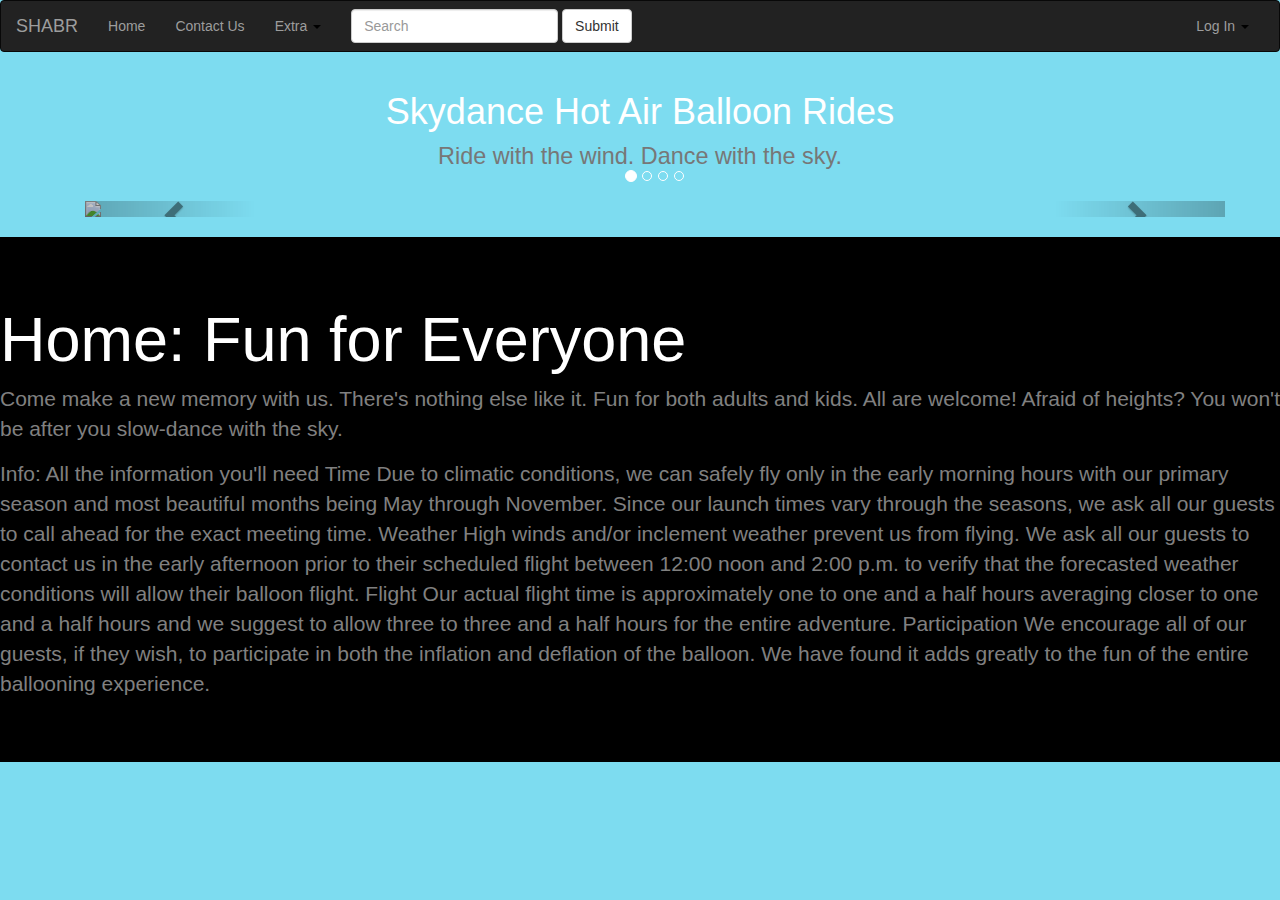
==== index.html @ 3b0f7440 "add link for navbars" ====
<!DOCTYPE html>
<html>

<head>
  <meta charset="UTF-8">
  <meta name="viewport" content="width=device-width, initial-scale=1">
  <title>SHABR</title>
  <!-- Latest compiled and minified CSS -->
  <link rel="stylesheet" href="https://maxcdn.bootstrapcdn.com/bootstrap/3.3.6/css/bootstrap.min.css">

  <!-- jQuery library -->
  <script src="https://ajax.googleapis.com/ajax/libs/jquery/1.12.0/jquery.min.js"></script>

  <!-- Latest compiled JavaScript -->
  <script src="https://maxcdn.bootstrapcdn.com/bootstrap/3.3.6/js/bootstrap.min.js"></script>

  <!--custom-->
  <link rel="stylesheet" href="custom.css">
  <link rel="stylesheet" href="nav.css">
  <script src="script.js"></script>
</head>

<body>
  <!--<nav class="navbar navbar-default">-->
  <nav class="navbar navbar-inverse">
    <div class="container-fluid">
      <div class="navbar-header">
        <button type="button" class="navbar-toggle collapsed" data-toggle="collapse" data-target="#bs-example-navbar-collapse-1" aria-expanded="false">
          <span class="sr-only">Toggle navigation</span>
          <span class="icon-bar"></span>
          <span class="icon-bar"></span>
          <span class="icon-bar"></span>
        </button>
        <a class="navbar-brand" href="#">SHABR</a>
      </div>

      <!-- Collect the nav links, forms, and other content for toggling -->

      <div class="collapse navbar-collapse" id="bs-example-navbar-collapse-1">
        <ul class="nav navbar-nav">
          <li><a href="index.html">Home</a></li>
          <li><a href="contact.html">Contact Us</a></li>
          <li class="dropdown">
            <a href="#" class="dropdown-toggle" data-toggle="dropdown" role="button" aria-haspopup="true" aria-expanded="false">Extra <span class="caret"></span></a>
            <ul class="dropdown-menu">
              <li><a href="testimonials.html">Testimonials</a></li>
              <li><a href="donation.html">Donation</a></li>
            </ul>
          </li>
        </ul>
        <form class="navbar-form navbar-left" role="search">
          <div class="form-group">
            <input type="text" class="form-control" placeholder="Search">
          </div>
          <button type="submit" class="btn btn-default">Submit</button>
        </form>
        <ul class="nav navbar-nav navbar-right">
          <li class="dropdown">
            <a href="#" class="dropdown-toggle" data-toggle="dropdown" role="button" aria-haspopup="true" aria-expanded="false">Log In <span class="caret"></span></a>
            <ul class="dropdown-menu">
              <li class="log"><a href="signup.html">Sign Up</a></li>
              <li class="log"><a href="login.html">Login</a></li>
              <li role="separator" class="divider"></li>
              <li class="log"><a href="creators.html">Creators of SHABR</a></li>
            </ul>
          </li>
        </ul>
      </div>
    </div>
  </nav>
  <div class="container">
    <h1 class="text-center">Skydance Hot Air Balloon Rides<small> <br> Ride with the wind. Dance with the sky.</small></h1>



    <br>

    <div class="container">
      <div id="myCarousel" class="carousel slide" data-ride="carousel">
        <!-- Indicators -->
        <ol class="carousel-indicators">
          <li data-target="#myCarousel" data-slide-to="0" class="active"></li>
          <li data-target="#myCarousel" data-slide-to="1"></li>
          <li data-target="#myCarousel" data-slide-to="2"></li>
          <li data-target="#myCarousel" data-slide-to="3"></li>
        </ol>

        <!-- Wrapper for slides -->
        <div class="carousel-inner" role="listbox">
          <div class="item active">
            <img src="img/balloon-1.jpg">
          </div>

          <div class="item">
            <img src="img/balloon-2.jpg">
          </div>



          <div class="item">
            <img src="img/balloon-5.jpg">
          </div>

          <div class="item">
            <img src="img/balloon-3.jpg">
          </div>

          <div class="item">
            <img src="img/balloon-4.jpg">
          </div>


          <!-- Left and right controls -->
          <a class="left carousel-control" href="#myCarousel" role="button" data-slide="prev">
            <span class="glyphicon glyphicon-chevron-left" aria-hidden="true"></span>
            <span class="sr-only">Previous</span>
          </a>
          <a class="right carousel-control" href="#myCarousel" role="button" data-slide="next">
            <span class="glyphicon glyphicon-chevron-right" aria-hidden="true"></span>
            <span class="sr-only">Next</span>
          </a>
        </div>
      </div>
      <br>
    </div>
    </div>
    <div class="jumbotron">
      <h1>Home: Fun for Everyone</h1>
      <p>Come make a new memory with us. There's nothing else like it. Fun for both adults and kids. All are welcome! Afraid of heights? You won't be after you slow-dance with the sky.</p>
      <p>Info: All the information you'll need Time Due to climatic conditions, we can safely fly only in the early morning hours with our primary season and most beautiful months being May through November. Since our launch times vary through the seasons,
        we ask all our guests to call ahead for the exact meeting time. Weather High winds and/or inclement weather prevent us from flying. We ask all our guests to contact us in the early afternoon prior to their scheduled flight between 12:00 noon and
        2:00 p.m. to verify that the forecasted weather conditions will allow their balloon flight. Flight Our actual flight time is approximately one to one and a half hours averaging closer to one and a half hours and we suggest to allow three to three
        and a half hours for the entire adventure. Participation We encourage all of our guests, if they wish, to participate in both the inflation and deflation of the balloon. We have found it adds greatly to the fun of the entire ballooning experience.</p>
    </div>

</body>

</html>
---- custom.css ----
.title {
    text-align: center;
}

body {
    background-color: #7DDCF0;
    font-family: 'Raleway', sans-serif;
}

h1 {
    color: white;
    font-family: 'Raleway', sans-serif;
}

p {
    color: gray;
    font-family: 'Raleway', sans-serif;
}

.jumbotron {
    background-color: black;
    color: white;
    font-family: 'Raleway', sans-serif;
    width: 100%;
}

#contacth1 {
    color: purple;
    text-align: center;
    font-size: 60px;
    font-family: 'Raleway', sans-serif;
}

#address {
    font-size: 30px;
    text-align: center;
    font-family: 'Raleway', sans-serif;
}

footer {
    text-align: center;
}

span {
    color: black;
}
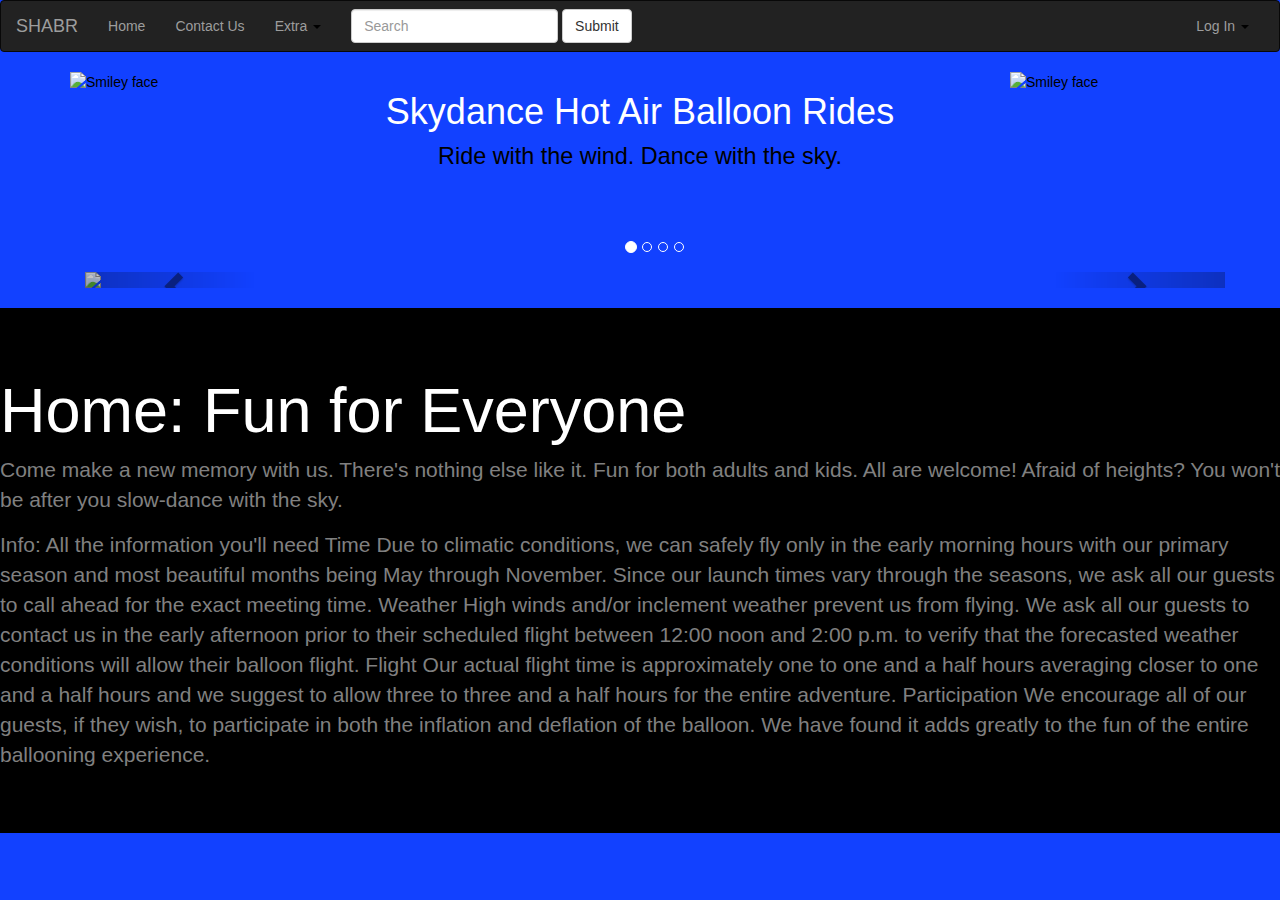
==== commit dc0decfc: "fix home page" ====
--- a/index.html
+++ b/index.html
@@ -69,7 +69,10 @@
     </div>
   </nav>
   <div class="container">
-    <h1 class="text-center">Skydance Hot Air Balloon Rides<small> <br> Ride with the wind. Dance with the sky.</small></h1>
+   <span>
+     <img class="logo" src="https://farm3.staticflickr.com/2433/3776502226_5a8ac389bf_o_d.png" alt="Smiley face" height="200" width="200">
+      <img class="logo2" src="https://farm3.staticflickr.com/2433/3776502226_5a8ac389bf_o_d.png" alt="Smiley face" height="200" width="200">
+   </span> <h1 class="text-center">Skydance Hot Air Balloon Rides<small id="subhead"> <br> Ride with the wind. Dance with the sky.</small></h1>
 
 
 
--- a/custom.css
+++ b/custom.css
@@ -3,7 +3,8 @@
 }
 
 body {
-    background-color: #7DDCF0;
+    background-color: #1241FF;
+    
     font-family: 'Raleway', sans-serif;
 }
 
@@ -25,7 +26,7 @@
 }
 
 #contacth1 {
-    color: purple;
+
     text-align: center;
     font-size: 60px;
     font-family: 'Raleway', sans-serif;
@@ -44,3 +45,15 @@
 span {
     color: black;
 }
+
+.logo {
+    float: right;
+}
+
+.logo2 {
+    float: left;
+}
+
+#subhead {
+    color: black;
+}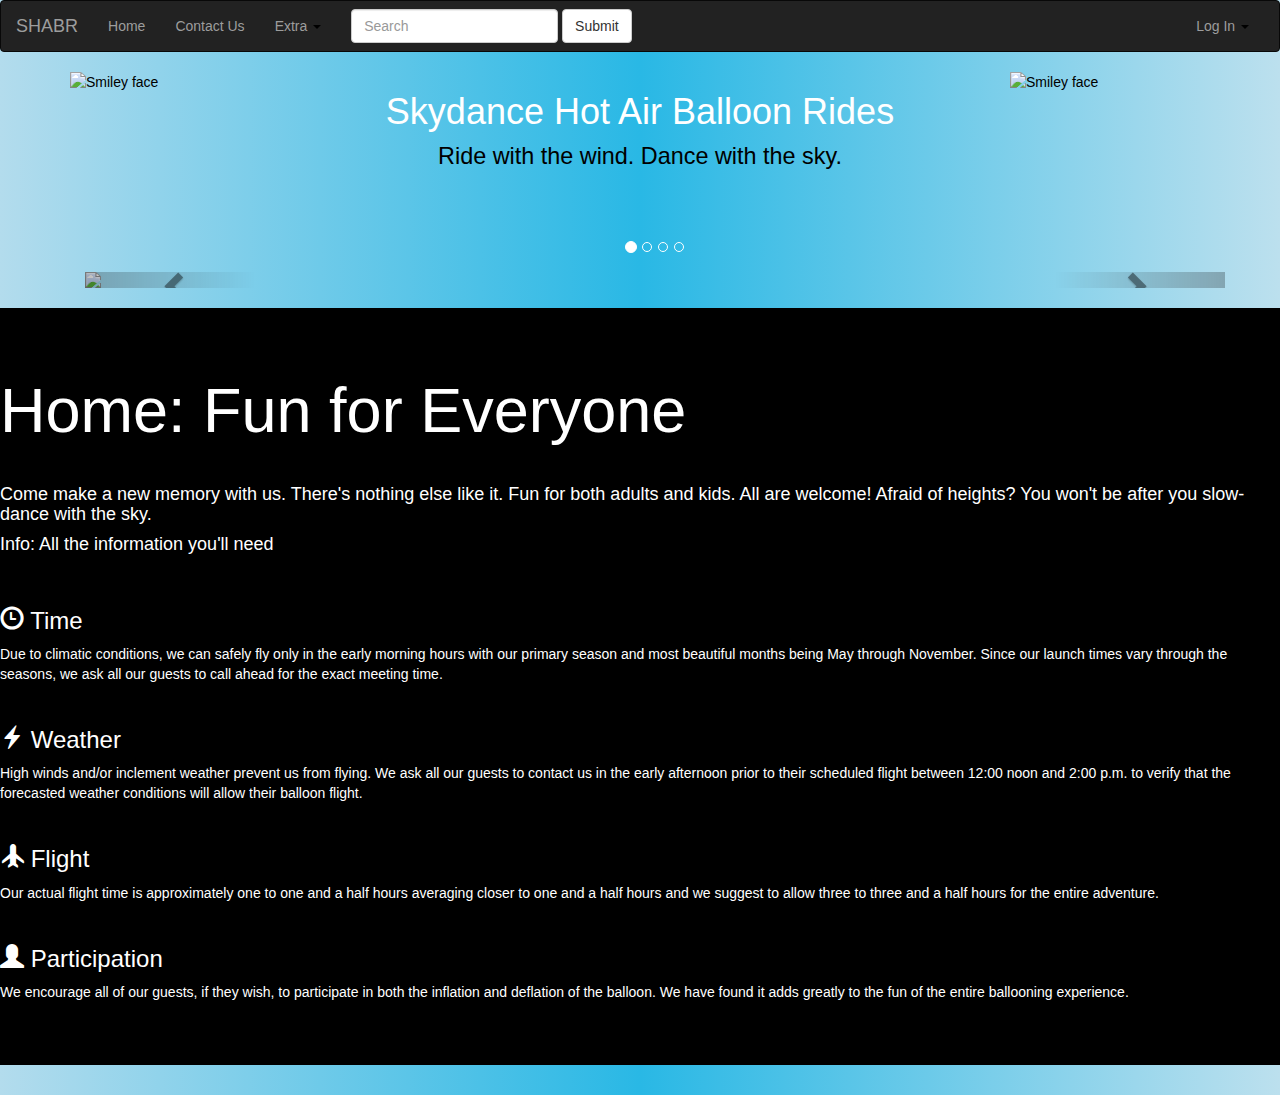
==== commit c2ff7ac5: "final layout of home page" ====
--- a/index.html
+++ b/index.html
@@ -129,11 +129,21 @@
     </div>
     <div class="jumbotron">
       <h1>Home: Fun for Everyone</h1>
-      <p>Come make a new memory with us. There's nothing else like it. Fun for both adults and kids. All are welcome! Afraid of heights? You won't be after you slow-dance with the sky.</p>
-      <p>Info: All the information you'll need Time Due to climatic conditions, we can safely fly only in the early morning hours with our primary season and most beautiful months being May through November. Since our launch times vary through the seasons,
-        we ask all our guests to call ahead for the exact meeting time. Weather High winds and/or inclement weather prevent us from flying. We ask all our guests to contact us in the early afternoon prior to their scheduled flight between 12:00 noon and
-        2:00 p.m. to verify that the forecasted weather conditions will allow their balloon flight. Flight Our actual flight time is approximately one to one and a half hours averaging closer to one and a half hours and we suggest to allow three to three
-        and a half hours for the entire adventure. Participation We encourage all of our guests, if they wish, to participate in both the inflation and deflation of the balloon. We have found it adds greatly to the fun of the entire ballooning experience.</p>
+      <br>
+      <h4>Come make a new memory with us. There's nothing else like it. Fun for both adults and kids. All are welcome! Afraid of heights? You won't be after you slow-dance with the sky.</h4>
+      <h4>
+        Info: All the information you'll need </h4> <br>
+        
+       <h3><span class="glyphicon glyphicon-time" style="color:white"></span>  Time</h3> Due to climatic conditions, we can safely fly only in the early morning hours with our primary season and most beautiful months being May through November. Since our launch times vary through the seasons,
+        we ask all our guests to call ahead for the exact meeting time. <br> <br>
+       
+        <h3><span class="glyphicon glyphicon-flash" style="color:white"></span>  Weather</h3>High winds and/or inclement weather prevent us from flying. We ask all our guests to contact us in the early afternoon prior to their scheduled flight between 12:00 noon and
+        2:00 p.m. to verify that the forecasted weather conditions will allow their balloon flight. <br> <br>
+        
+        <h3><span class="glyphicon glyphicon-plane" style="color:white"></span>  Flight</h3>Our actual flight time is approximately one to one and a half hours averaging closer to one and a half hours and we suggest to allow three to three
+        and a half hours for the entire adventure. <br> <br>
+        
+        <h3><span class="glyphicon glyphicon-user" style="color:white"></span>  Participation</h3>We encourage all of our guests, if they wish, to participate in both the inflation and deflation of the balloon. We have found it adds greatly to the fun of the entire ballooning experience.</p>
     </div>
 
 </body>
--- a/custom.css
+++ b/custom.css
@@ -3,9 +3,16 @@
 }
 
 body {
-    background-color: #1241FF;
+    /*background-color: #1241FF;*/
     
     font-family: 'Raleway', sans-serif;
+    background: rgba(179,220,237,1);
+background: -moz-linear-gradient(left, rgba(179,220,237,1) 0%, rgba(41,184,229,1) 50%, rgba(188,224,238,1) 100%);
+background: -webkit-gradient(left top, right top, color-stop(0%, rgba(179,220,237,1)), color-stop(50%, rgba(41,184,229,1)), color-stop(100%, rgba(188,224,238,1)));
+background: -webkit-linear-gradient(left, rgba(179,220,237,1) 0%, rgba(41,184,229,1) 50%, rgba(188,224,238,1) 100%);
+background: -o-linear-gradient(left, rgba(179,220,237,1) 0%, rgba(41,184,229,1) 50%, rgba(188,224,238,1) 100%);
+background: -ms-linear-gradient(left, rgba(179,220,237,1) 0%, rgba(41,184,229,1) 50%, rgba(188,224,238,1) 100%);
+background: linear-gradient(to right, rgba(179,220,237,1) 0%, rgba(41,184,229,1) 50%, rgba(188,224,238,1) 100%);
 }
 
 h1 {
@@ -56,4 +63,5 @@
 
 #subhead {
     color: black;
-}+}
+
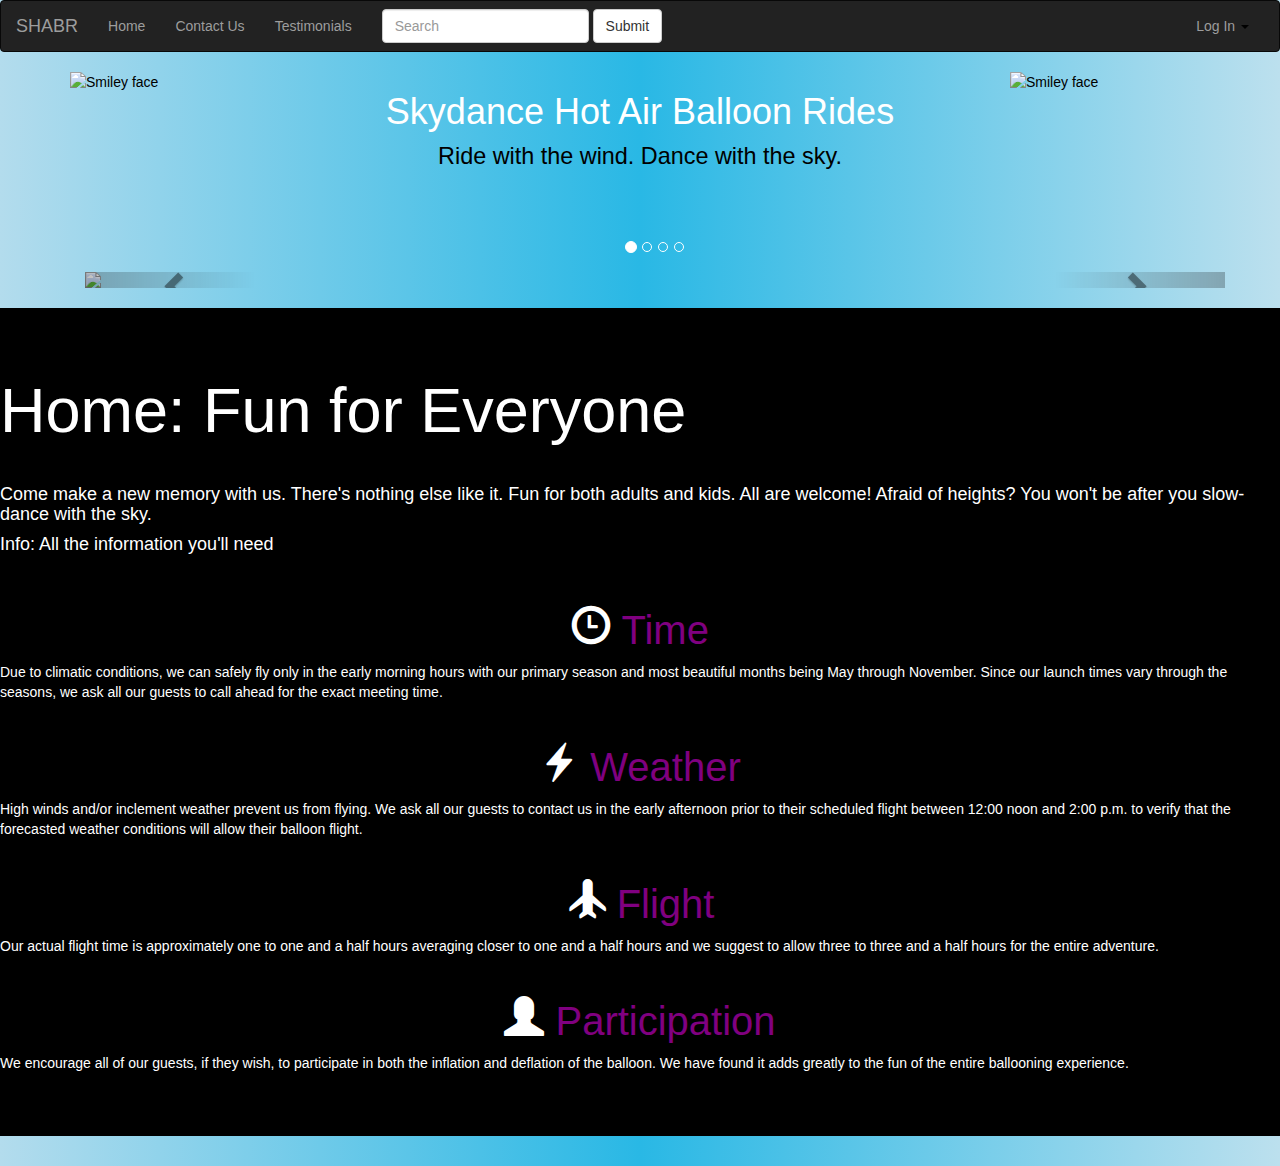
==== commit 9ddf1108: "add html to signup, login, & creators and edit testimonials" ====
--- a/index.html
+++ b/index.html
@@ -40,11 +40,7 @@
         <ul class="nav navbar-nav">
           <li><a href="index.html">Home</a></li>
           <li><a href="contact.html">Contact Us</a></li>
-          <li class="dropdown">
-            <a href="#" class="dropdown-toggle" data-toggle="dropdown" role="button" aria-haspopup="true" aria-expanded="false">Extra <span class="caret"></span></a>
-            <ul class="dropdown-menu">
-              <li><a href="testimonials.html">Testimonials</a></li>
-              <li><a href="donation.html">Donation</a></li>
+          <li><a href="testimonials.html">Testimonials</a></li>
             </ul>
           </li>
         </ul>
--- a/custom.css
+++ b/custom.css
@@ -1,4 +1,10 @@
 .title {
+    text-align: center;
+}
+
+h3 {
+    font-size: 40px;
+    color: purple;
     text-align: center;
 }
 
@@ -65,3 +71,7 @@
     color: black;
 }
 
+#test {
+    font-style: italic
+}
+
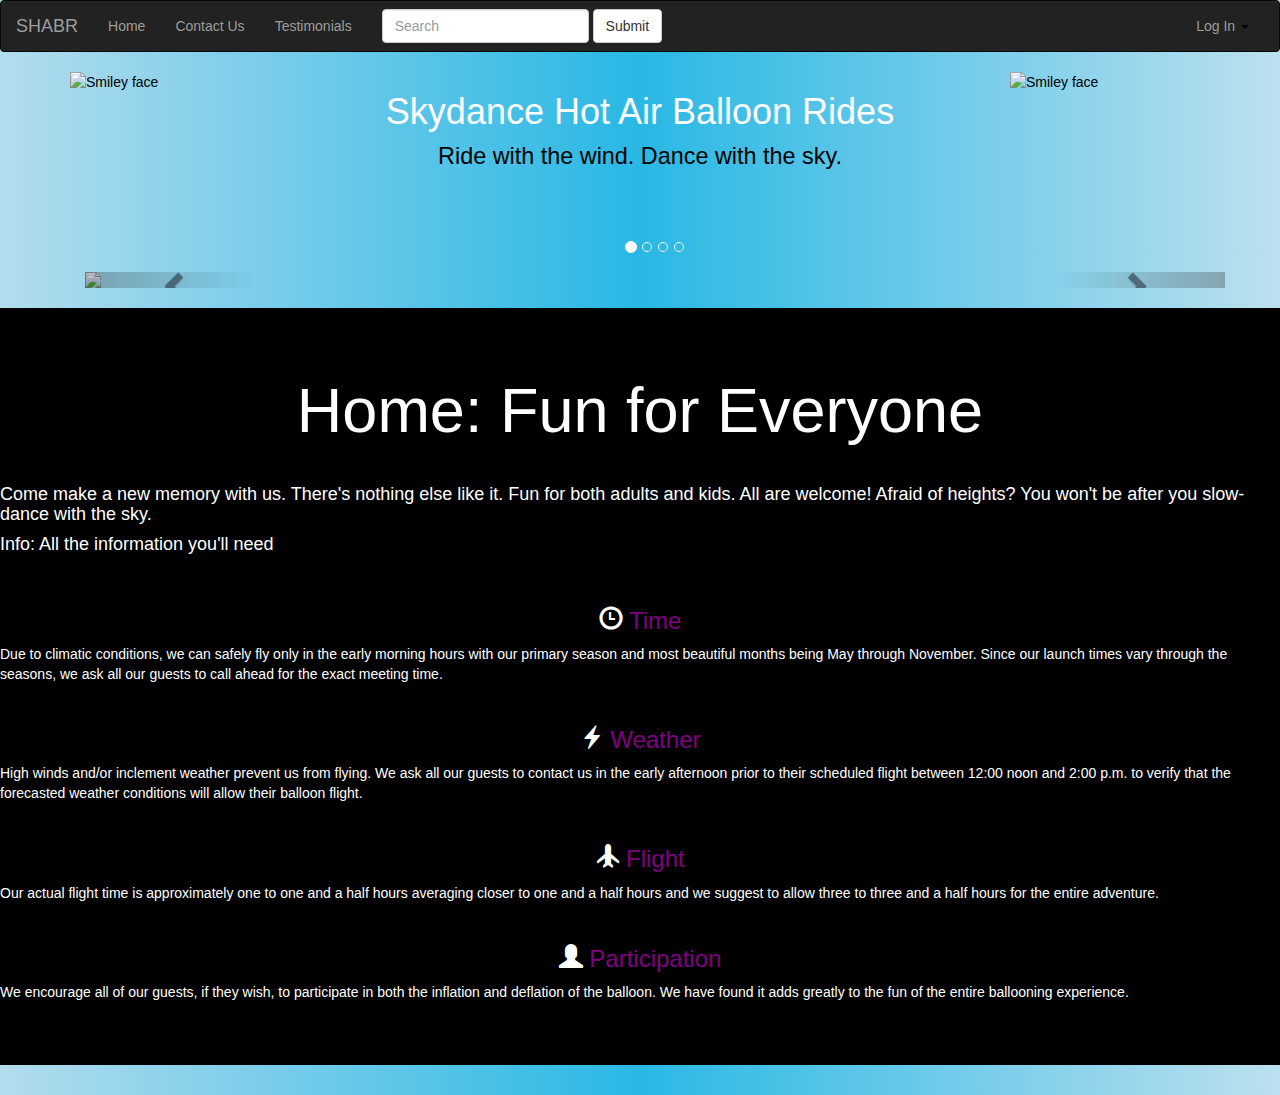
==== commit 7f3d2351: "delete divider with creators.html" ====
--- a/index.html
+++ b/index.html
@@ -56,8 +56,7 @@
             <ul class="dropdown-menu">
               <li class="log"><a href="signup.html">Sign Up</a></li>
               <li class="log"><a href="login.html">Login</a></li>
-              <li role="separator" class="divider"></li>
-              <li class="log"><a href="creators.html">Creators of SHABR</a></li>
+
             </ul>
           </li>
         </ul>
--- a/custom.css
+++ b/custom.css
@@ -1,10 +1,4 @@
 .title {
-    text-align: center;
-}
-
-h3 {
-    font-size: 40px;
-    color: purple;
     text-align: center;
 }
 
@@ -24,6 +18,12 @@
 h1 {
     color: white;
     font-family: 'Raleway', sans-serif;
+    text-align: center;
+}
+
+h3 {
+    color:purple;
+    text-align: center;
 }
 
 p {
@@ -36,6 +36,11 @@
     color: white;
     font-family: 'Raleway', sans-serif;
     width: 100%;
+}
+
+.jumbotron1 {
+    color: blue;
+    background-color: #9AFBFF;
 }
 
 #contacth1 {
@@ -71,7 +76,10 @@
     color: black;
 }
 
-#test {
-    font-style: italic
+.tests {
+    color: purple;
+    text-align: center;
+    font-family: 'Raleway', sans-serif;
 }
 
+
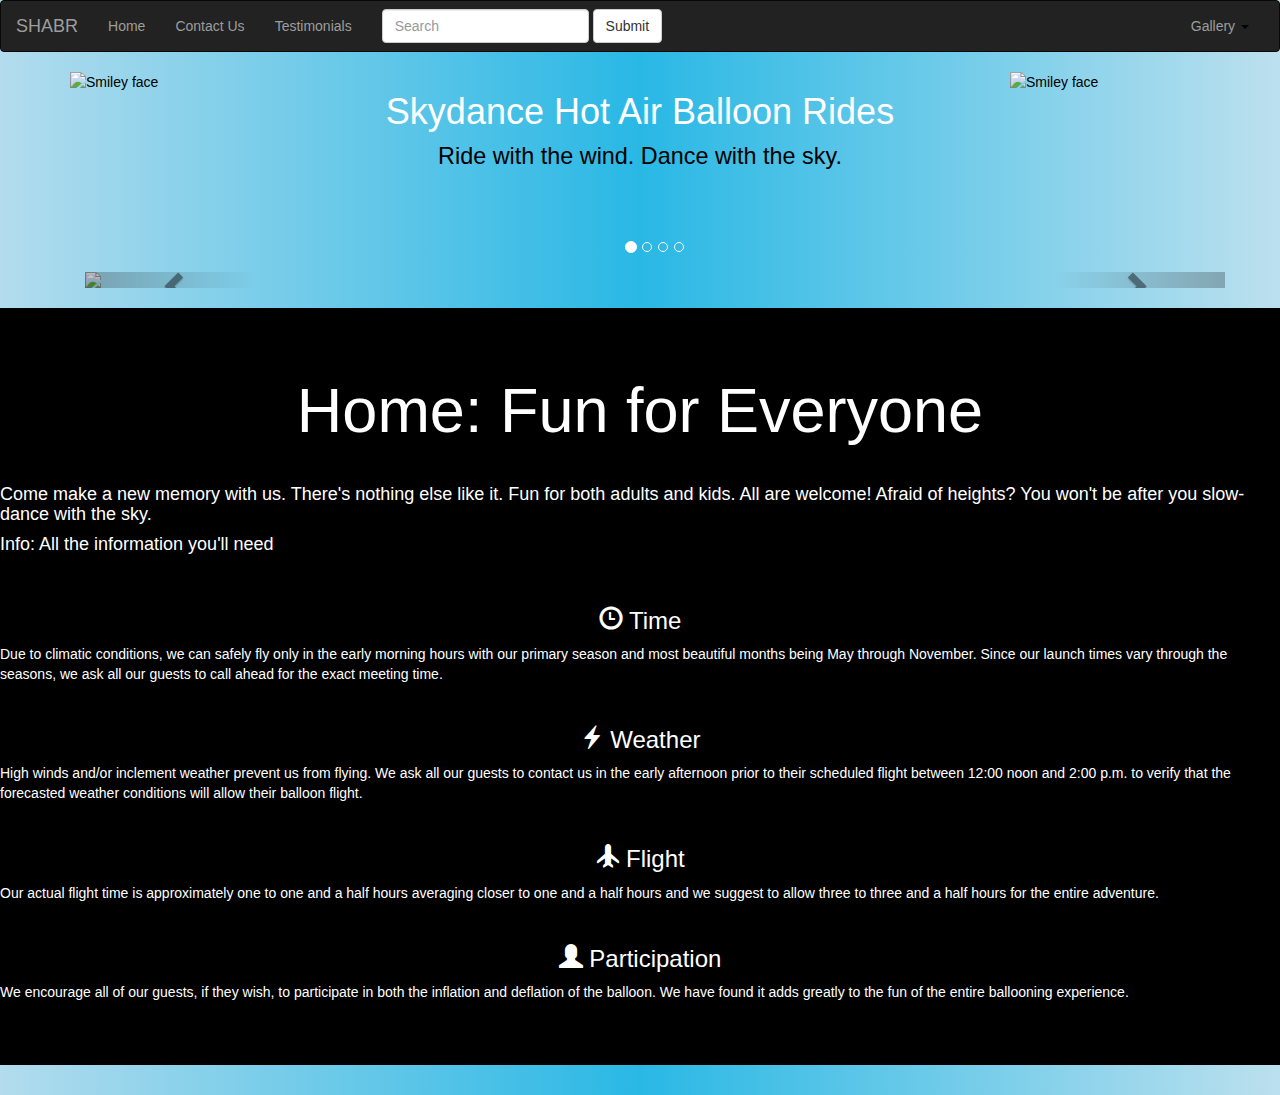
==== commit 4e0124fd: "final project" ====
--- a/index.html
+++ b/index.html
@@ -52,9 +52,9 @@
         </form>
         <ul class="nav navbar-nav navbar-right">
           <li class="dropdown">
-            <a href="#" class="dropdown-toggle" data-toggle="dropdown" role="button" aria-haspopup="true" aria-expanded="false">Log In <span class="caret"></span></a>
+            <a href="#" class="dropdown-toggle" data-toggle="dropdown" role="button" aria-haspopup="true" aria-expanded="false">Gallery <span class="caret"></span></a>
             <ul class="dropdown-menu">
-              <li class="log"><a href="signup.html">Sign Up</a></li>
+              <li class="log"><a href="album.html">SHABR Gallery</a></li>
               <li class="log"><a href="login.html">Login</a></li>
 
             </ul>
@@ -140,6 +140,8 @@
         
         <h3><span class="glyphicon glyphicon-user" style="color:white"></span>  Participation</h3>We encourage all of our guests, if they wish, to participate in both the inflation and deflation of the balloon. We have found it adds greatly to the fun of the entire ballooning experience.</p>
     </div>
+    
+    
 
 </body>
 
--- a/custom.css
+++ b/custom.css
@@ -22,12 +22,12 @@
 }
 
 h3 {
-    color:purple;
+    color:white;
     text-align: center;
 }
 
 p {
-    color: gray;
+    color: black;
     font-family: 'Raleway', sans-serif;
 }
 
@@ -72,12 +72,18 @@
     float: left;
 }
 
+@media only screen and (max-width: 500px) {
+    p {
+        font-family: 'Oswald', sans-serif; font-weight: 400;
+    }
+}
+
 #subhead {
     color: black;
 }
 
 .tests {
-    color: purple;
+    color: white;
     text-align: center;
     font-family: 'Raleway', sans-serif;
 }
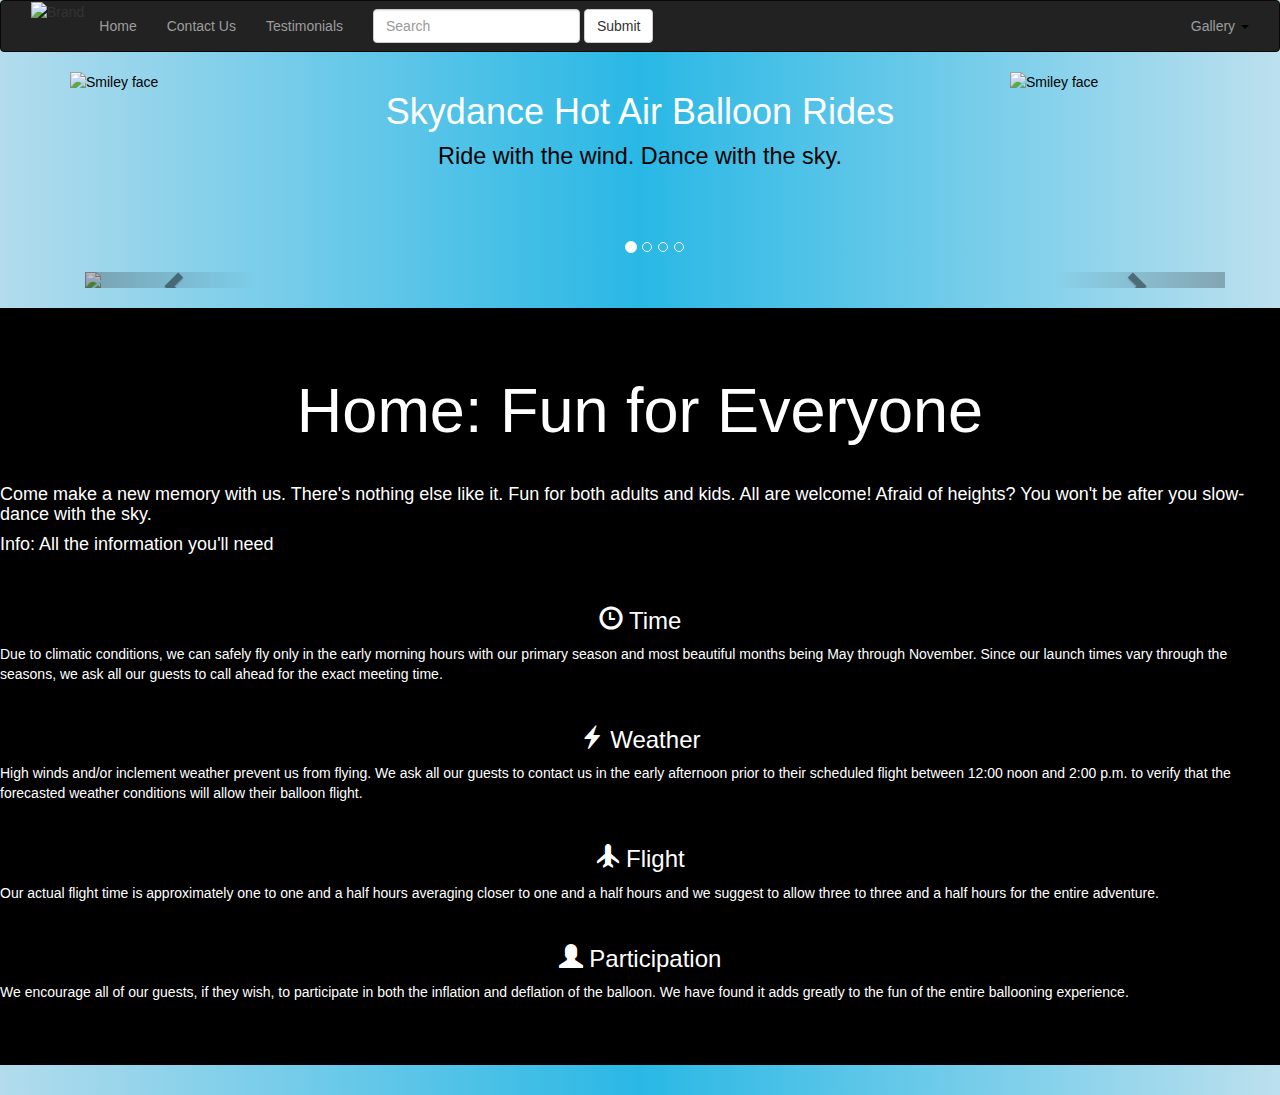
==== commit 28cc7bb6: "final touch" ====
--- a/index.html
+++ b/index.html
@@ -31,7 +31,8 @@
           <span class="icon-bar"></span>
           <span class="icon-bar"></span>
         </button>
-        <a class="navbar-brand" href="#">SHABR</a>
+        <a class="navbar-brand" href="#"></a>
+        <img alt="Brand" src="https://upload.wikimedia.org/wikipedia/commons/0/04/S-Bahn-Logo_Salzburg.png" height="35" width="35">
       </div>
 
       <!-- Collect the nav links, forms, and other content for toggling -->
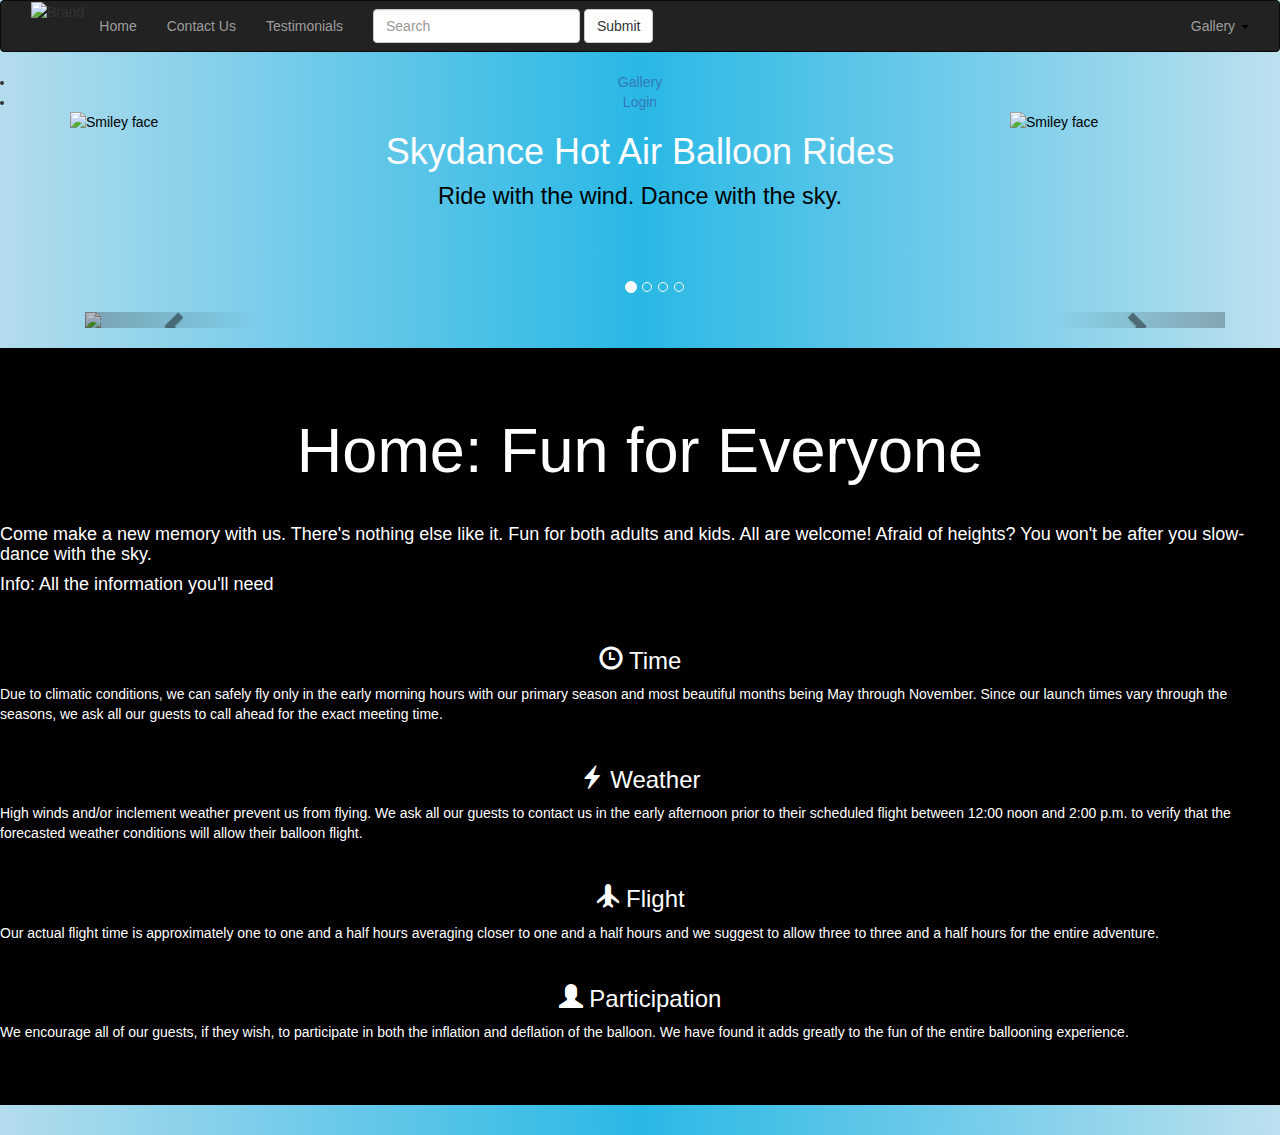
==== commit 70a49a51: "add link to gallery and attempt sidenav" ====
--- a/index.html
+++ b/index.html
@@ -64,6 +64,16 @@
       </div>
     </div>
   </nav>
+  <div class="container-fluid text-center">
+    <div class="row content">
+      <div class="col-sm-12 sidenav">
+        <li><a href="album.html">Gallery</a></li>
+        <li><a href="login.html">Login</a></li>
+      </div>
+      
+    </div>
+    
+  </div>
   <div class="container">
    <span>
      <img class="logo" src="https://farm3.staticflickr.com/2433/3776502226_5a8ac389bf_o_d.png" alt="Smiley face" height="200" width="200">
